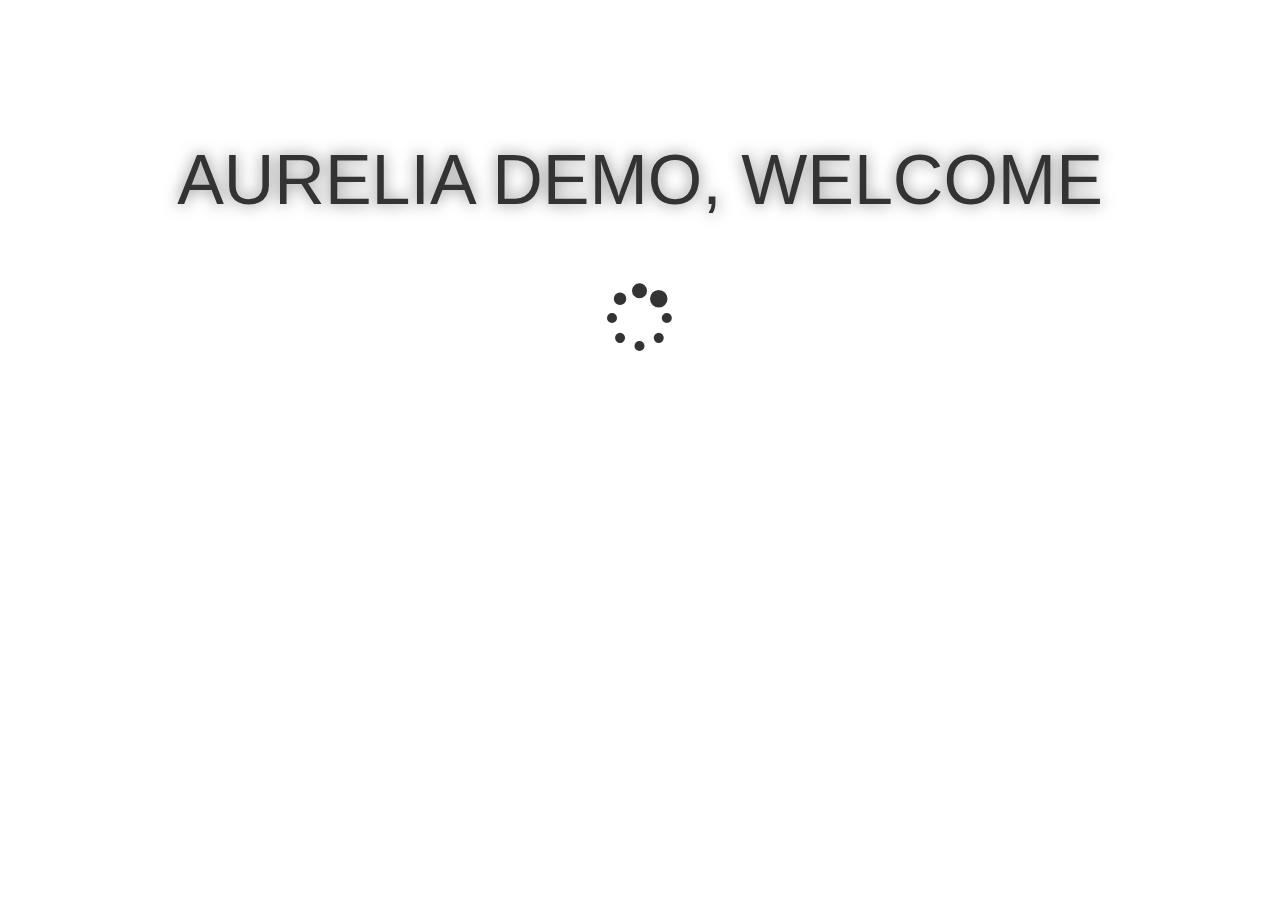
==== aurelia-typescript/aurelia-vs-ts/index.html @ 715e3c72 "added aurelia-vs-ts" ====
<!doctype html>
<html>
<head>
  <link rel="stylesheet" type="text/css" href="styles/bootstrap/css/bootstrap.min.css">
  <link rel="stylesheet" type="text/css" href="styles/fontawesome/css/font-awesome.min.css">
  <link rel="stylesheet" type="text/css" href="styles/styles.css">
</head>

<body aurelia-app="app" es5>
  <div class="splash">
    <div class="message">Aurelia demo, welcome</div>
    <i class="fa fa-spinner fa-spin"></i>
  </div>

  <script src="scripts/core-js/client/core.js "></script>
  <script src="scripts/requirejs/require.js" data-main="main"></script>
</body>
</html>
---- aurelia-typescript/aurelia-vs-ts/styles/styles.css ----
﻿.splash {
    text-align: center;
    margin: 10% 0 0 0;
}

.splash .message {
    font-size: 5em;
    line-height: 1.5em;
    -webkit-text-shadow: rgba(0, 0, 0, 0.5) 0 0 15px;
    text-shadow: rgba(0, 0, 0, 0.5) 0 0 15px;
    text-transform: uppercase;
}

.splash .fa-spinner {
    text-align: center;
    display: inline-block;
    font-size: 5em;
    margin-top: 50px;
}

.page-host {
    position: absolute;
    left: 0;
    right: 0;
    top: 50px;
    bottom: 0;
    overflow-x: hidden;
    overflow-y: auto;
}

section {
    margin: 0 20px;
}

.navbar-nav li.loader {
    margin: 12px 24px 0 6px;
}

.pictureDetail {
    max-width: 425px;
}
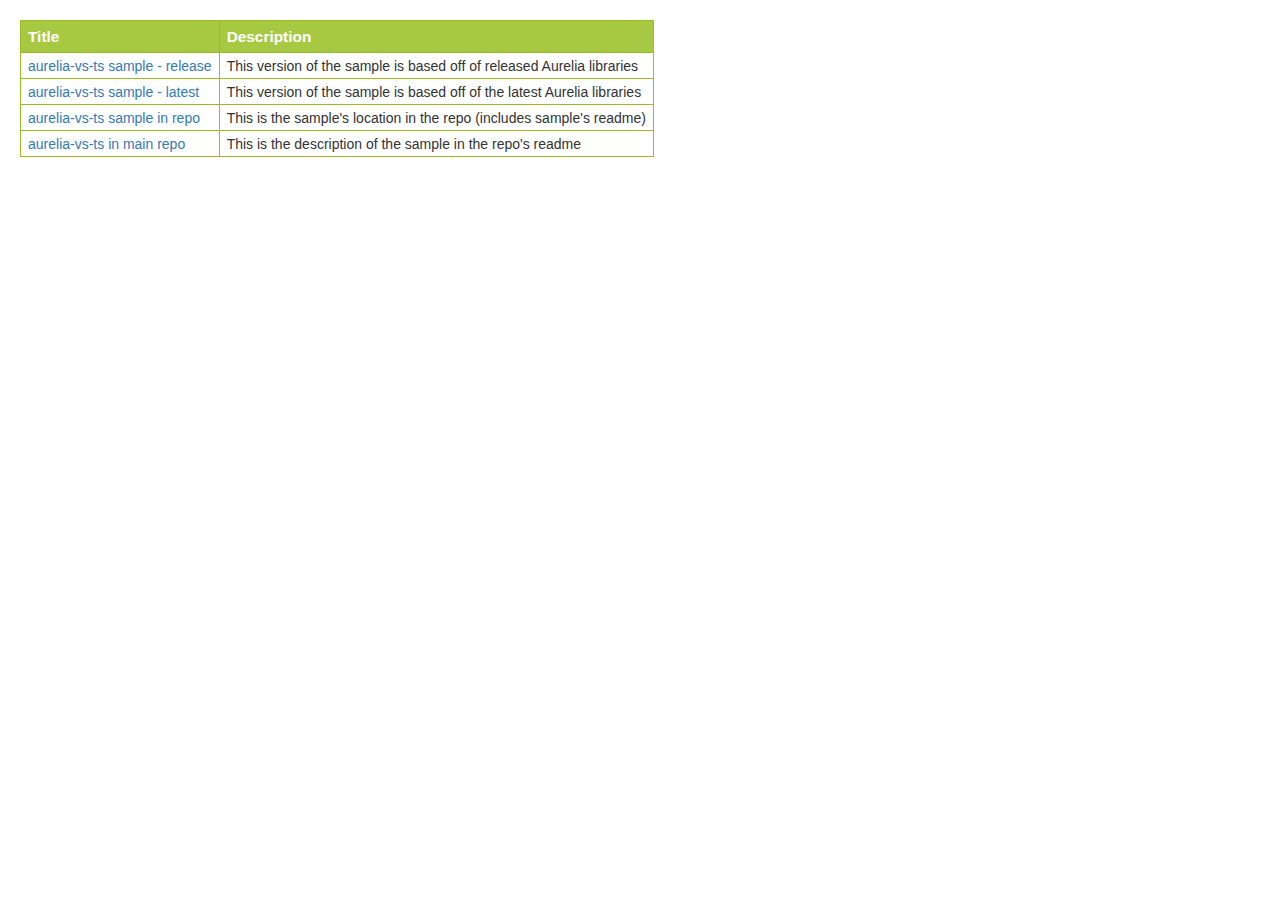
==== commit db187961: "updated aurelia-vs-ts" ====
--- a/aurelia-typescript/aurelia-vs-ts/index.html
+++ b/aurelia-typescript/aurelia-vs-ts/index.html
@@ -6,13 +6,36 @@
   <link rel="stylesheet" type="text/css" href="styles/styles.css">
 </head>
 
-<body aurelia-app="app" es5>
-  <div class="splash">
-    <div class="message">Aurelia demo, welcome</div>
-    <i class="fa fa-spinner fa-spin"></i>
-  </div>
-
-  <script src="scripts/core-js/client/core.js "></script>
-  <script src="scripts/requirejs/require.js" data-main="main"></script>
+<body>
+<table id="link-table">
+  <tr>
+    <th>Title</th>
+    <th>Description</th>
+  </tr>
+  <tr>
+    <td>
+    	<a href="./index-release.html" target="_blank">aurelia-vs-ts sample - release</a>
+    </td>
+    <td>This version of the sample is based off of released Aurelia libraries</td>
+  </tr>
+  <tr>
+    <td>
+    	<a href="./index-latest.html" target="_blank">aurelia-vs-ts sample - latest</a>
+    </td>
+    <td>This version of the sample is based off of the latest Aurelia libraries</td>
+  </tr>
+  <tr>
+    <td>
+    	<a href="https://github.com/cmichaelgraham/aurelia-typescript/tree/master/aurelia-vs-ts" target="_blank">aurelia-vs-ts sample in repo</a>
+    </td>
+    <td>This is the sample's location in the repo (includes sample's readme)</td>
+  </tr>
+  <tr>
+    <td>
+    	<a href="https://github.com/cmichaelgraham/aurelia-typescript#cool-sample-exercising-navigation-from-lakerfield" target="_blank">aurelia-vs-ts in main repo</a>
+    </td>
+    <td>This is the description of the sample in the repo's readme</td>
+  </tr>
+</table>
 </body>
 </html>
--- a/aurelia-typescript/aurelia-vs-ts/styles/styles.css
+++ b/aurelia-typescript/aurelia-vs-ts/styles/styles.css
@@ -39,3 +39,29 @@
 .pictureDetail {
     max-width: 425px;
 }
+
+#link-table {
+    font-family: "Trebuchet MS", Arial, Helvetica, sans-serif;
+    border-collapse: collapse;
+    margin: 20px;
+}
+
+#link-table td, #link-table th {
+    font-size: 1em;
+    border: 1px solid #98bf21;
+    padding: 3px 7px 2px 7px;
+}
+
+#link-table th {
+    font-size: 1.1em;
+    text-align: left;
+    padding-top: 5px;
+    padding-bottom: 4px;
+    background-color: #A7C942;
+    color: #ffffff;
+}
+
+#link-table tr.alt td {
+    color: #000000;
+    background-color: #EAF2D3;
+}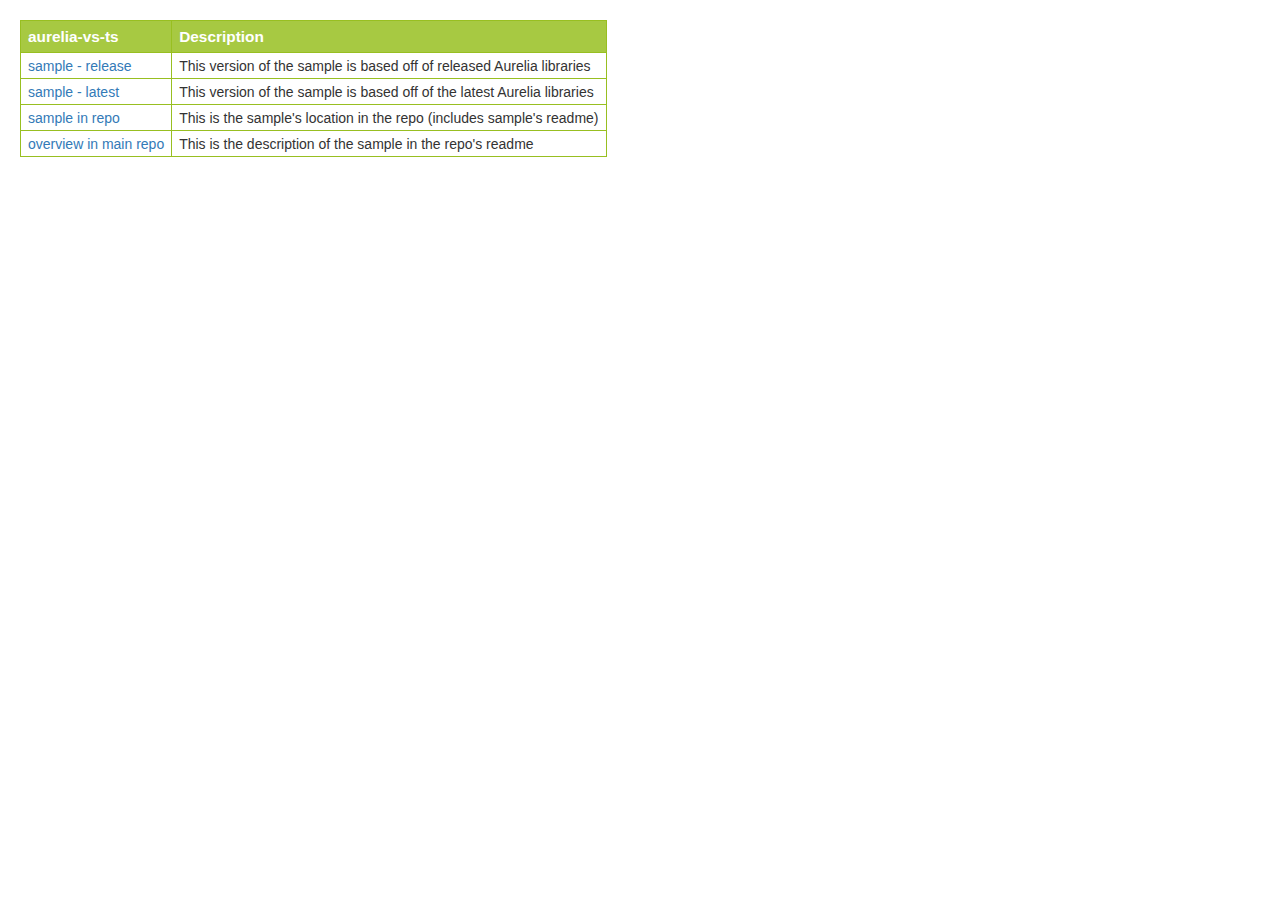
==== commit 48c308b1: "pwkad-aurelia-samples with new bundling" ====
--- a/aurelia-typescript/aurelia-vs-ts/index.html
+++ b/aurelia-typescript/aurelia-vs-ts/index.html
@@ -9,30 +9,30 @@
 <body>
 <table id="link-table">
   <tr>
-    <th>Title</th>
+    <th>aurelia-vs-ts</th>
     <th>Description</th>
   </tr>
   <tr>
     <td>
-    	<a href="./index-release.html" target="_blank">aurelia-vs-ts sample - release</a>
+    	<a href="./index-release.html" target="_blank">sample - release</a>
     </td>
     <td>This version of the sample is based off of released Aurelia libraries</td>
   </tr>
   <tr>
     <td>
-    	<a href="./index-latest.html" target="_blank">aurelia-vs-ts sample - latest</a>
+    	<a href="./index-latest.html" target="_blank">sample - latest</a>
     </td>
     <td>This version of the sample is based off of the latest Aurelia libraries</td>
   </tr>
   <tr>
     <td>
-    	<a href="https://github.com/cmichaelgraham/aurelia-typescript/tree/master/aurelia-vs-ts" target="_blank">aurelia-vs-ts sample in repo</a>
+    	<a href="https://github.com/cmichaelgraham/aurelia-typescript/tree/master/aurelia-vs-ts" target="_blank">sample in repo</a>
     </td>
     <td>This is the sample's location in the repo (includes sample's readme)</td>
   </tr>
   <tr>
     <td>
-    	<a href="https://github.com/cmichaelgraham/aurelia-typescript#cool-sample-exercising-navigation-from-lakerfield" target="_blank">aurelia-vs-ts in main repo</a>
+    	<a href="https://github.com/cmichaelgraham/aurelia-typescript#cool-sample-exercising-navigation-from-lakerfield" target="_blank">overview in main repo</a>
     </td>
     <td>This is the description of the sample in the repo's readme</td>
   </tr>
